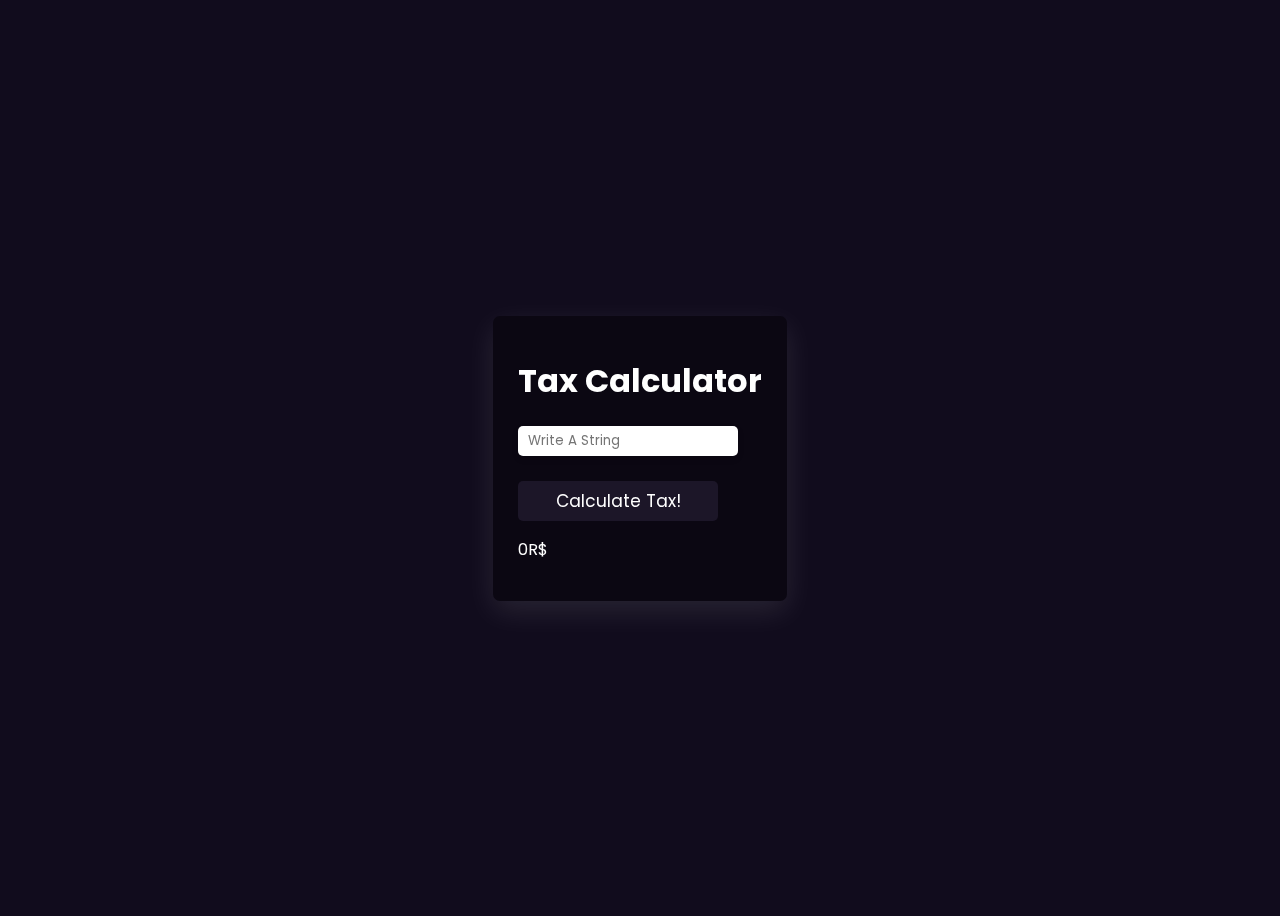
==== extension/chrome/index.html @ e4ae832d "Add files via upload" ====
<!DOCTYPE html>
<link rel="stylesheet" href="style.css">
<html>
<body>

    <div class="container">
        <h1>Tax Calculator</h1>
        <div class="maininput">
            <input type="text" id="baysesocell" name="offfne" placeholder="Write A String"><br><br></input>   
        </div>
        <div class="button">
            <button type="button" id="goofy">Calculate  Tax!</button>
        </div>
        <b><p id="empty""></p></b>

          <div class="label">
            <label id = "output"> 0R$ </label>
          </div>  
    </div>
    <script src="run.js"></script>
 </body>
</html>
---- extension/chrome/style.css ----
@import url('https://fonts.googleapis.com/css2?family=Poppins:wght@500&family=Quicksand:wght@300;400;500;600;700&family=Raleway:wght@300;400;500;600;700&family=Ubuntu:wght@300;400;500;700&display=swap');

*{
    font-family: 'Poppins', sans-serif;
    color: #fff;
}

body{
    display: flex;
    padding: 0 10px;
  min-height: 100vh;
  align-items: center;
  background-color: #110C1D;
  justify-content: center;

}

.container{
    display: block;
    height: 265px;
  max-width: 410px;
  background: #0b0712;
  color: #fff;
  border-radius: 7px;
  padding: 20px 25px 0;
  justify-content: center;
  align-items: center;
  transition: height 0.2s ease;
  box-shadow: 0 10px 30px rgba(255, 255, 255, 0.1);
  backdrop-filter: blur(11.6px);
    -webkit-backdrop-filter: blur(11.6px);
}


.maininput input{
    padding: 0 10px;
    box-shadow: 0 3px 6px rgba(0,0,0,0.13);
    border-radius: 5px;
    color: black;
    background-color: #ffffff;
    outline: none;
    border: 0;
    width: 200px;
    justify-content: center;
    align-items: center;
    height: 30px;
}

.button button{
    padding: 0 10px;
    color: #fff;
    cursor: pointer;
    font-size: 17px;
    width: 200px;
    background: #1c1628;
    outline: none;
    border: 0;
    border-radius: 5px;
    display: flex;
    justify-content: center;
    padding: 0 10px;
    align-items: center;
    height: 40px;
    
}

.button button:hover{
    background-color: #372954;
    width: 200px;
}

.label label {
    cursor: text;
    align-items: center;
    justify-content: center;
}
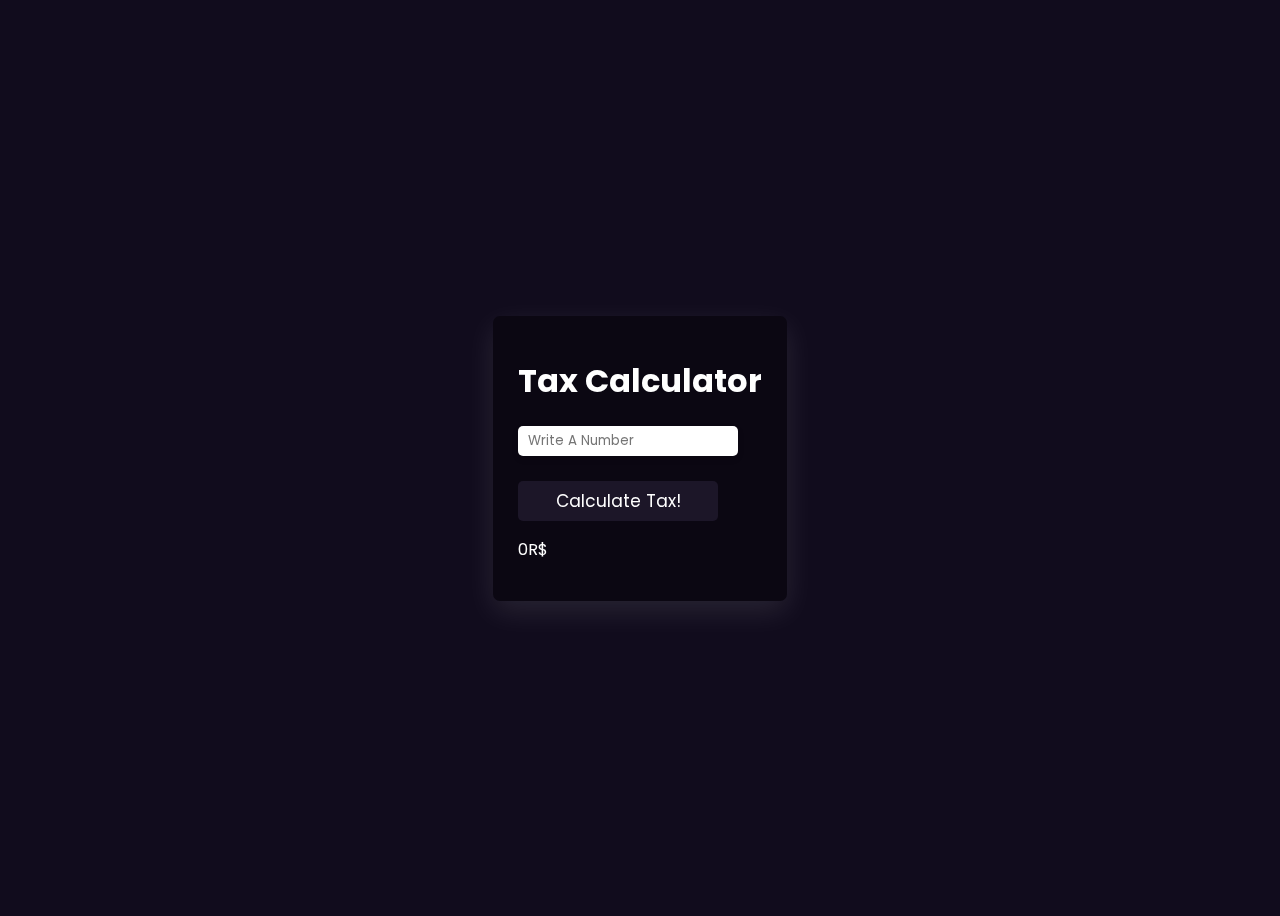
==== commit ba61e0c5: "Update index.html" ====
--- a/extension/chrome/index.html
+++ b/extension/chrome/index.html
@@ -6,7 +6,7 @@
     <div class="container">
         <h1>Tax Calculator</h1>
         <div class="maininput">
-            <input type="text" id="baysesocell" name="offfne" placeholder="Write A String"><br><br></input>   
+            <input type="text" id="baysesocell" name="offfne" placeholder="Write A Number"><br><br></input>   
         </div>
         <div class="button">
             <button type="button" id="goofy">Calculate  Tax!</button>
@@ -19,4 +19,4 @@
     </div>
     <script src="run.js"></script>
  </body>
-</html>+</html>
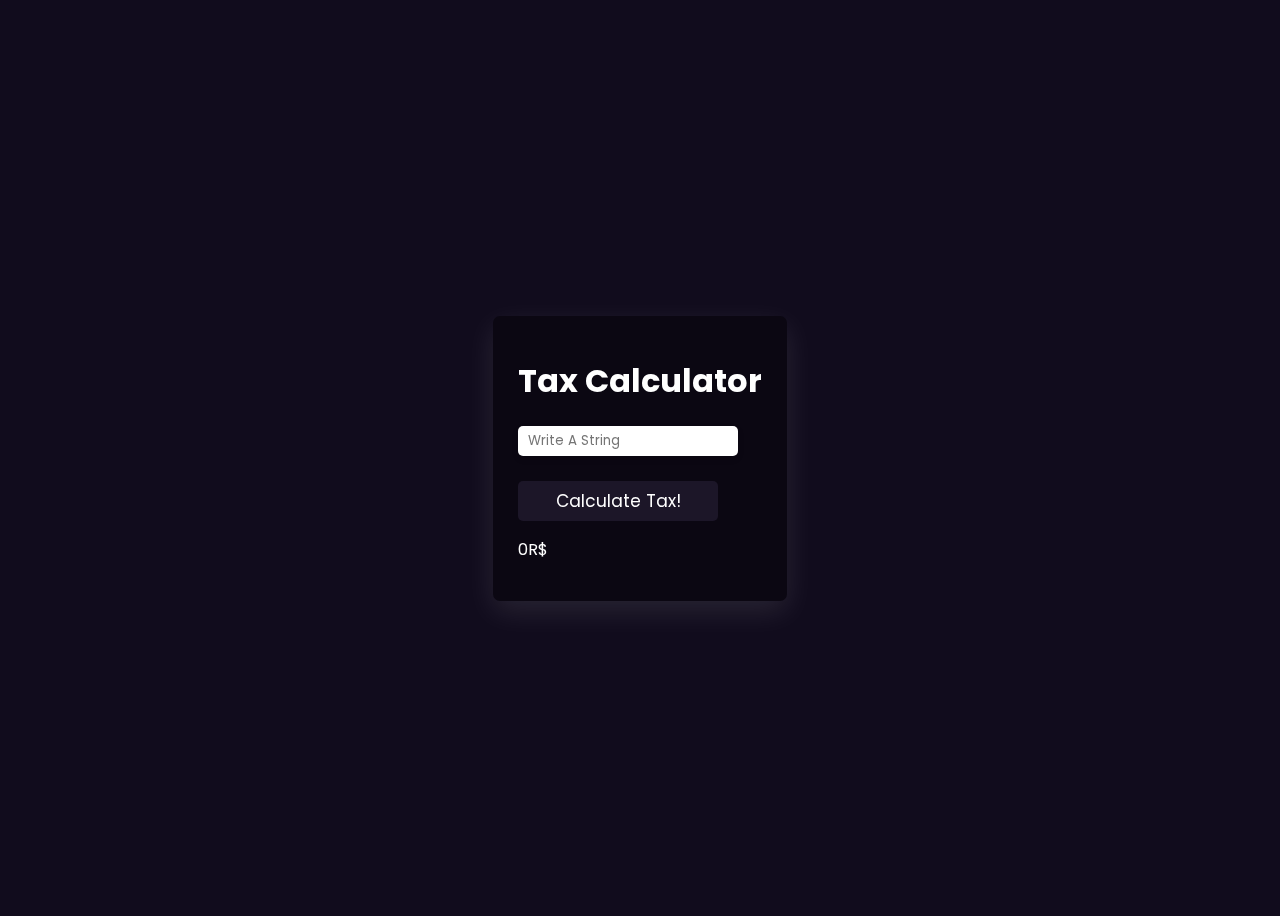
==== commit 2a2ac7b3: "Update index.html" ====
--- a/extension/chrome/index.html
+++ b/extension/chrome/index.html
@@ -6,13 +6,12 @@
     <div class="container">
         <h1>Tax Calculator</h1>
         <div class="maininput">
-            <input type="text" id="baysesocell" name="offfne" placeholder="Write A Number"><br><br></input>   
+            <input type="text" id="amountnumber" name="offfne" placeholder="Write A String"><br><br></input>   
         </div>
         <div class="button">
-            <button type="button" id="goofy">Calculate  Tax!</button>
+            <button type="button" id="calculate">Calculate  Tax!</button>
         </div>
         <b><p id="empty""></p></b>
-
           <div class="label">
             <label id = "output"> 0R$ </label>
           </div>  
